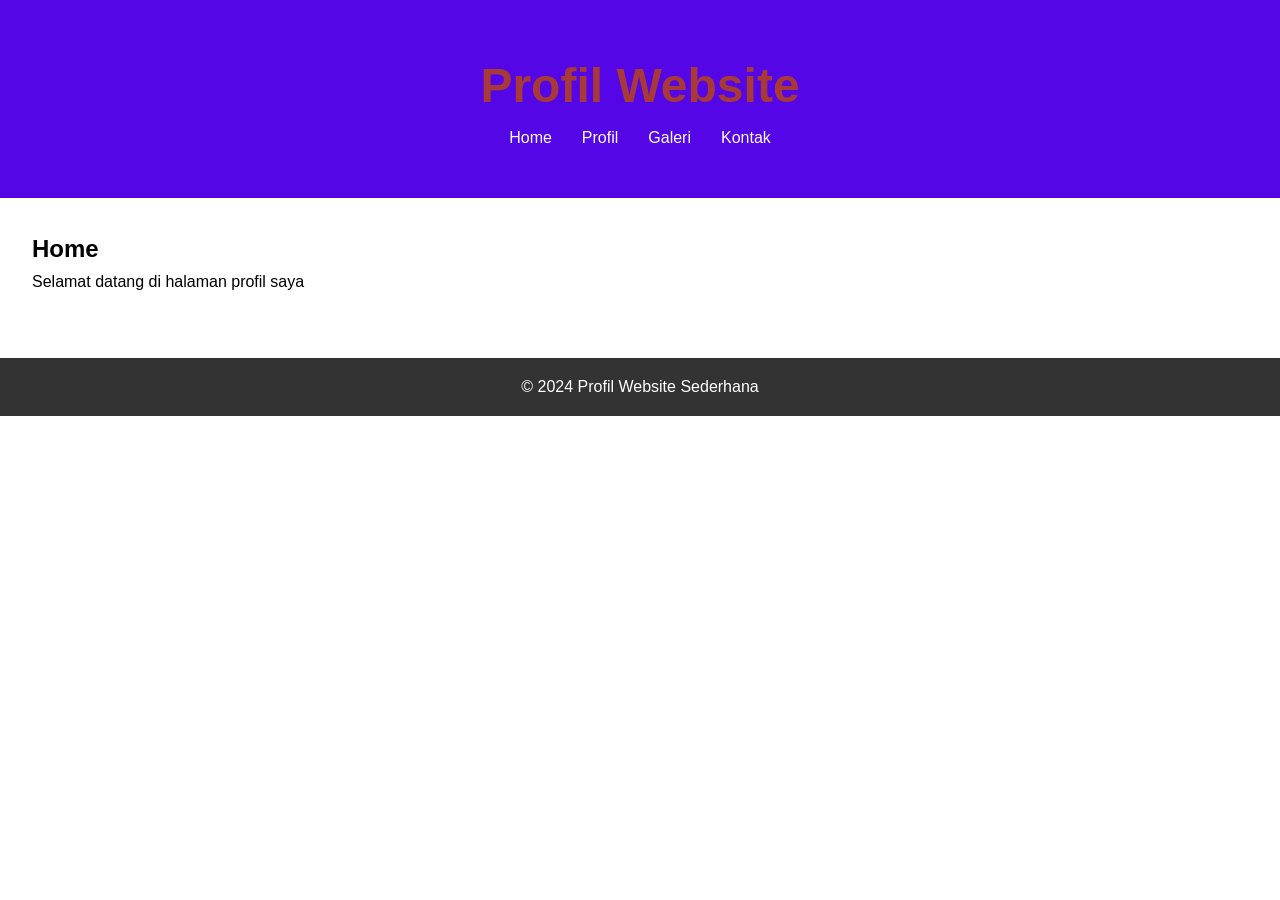
==== webprofil/index.html @ f0650748 "Add files via upload" ====
<!DOCTYPE html>
<html lang="id">
<head>
    <meta charset="UTF-8">
    <meta name="viewport" content="width=device-width, initial-scale=1.0">
    <title>Profil Website Sederhana</title>
    <link rel="stylesheet" href="style.css">
</head>
<body>
    <header>
        <h1>Profil Website</h1>
        <nav>
            <ul>
                <li><a href="index.html">Home</a></li>
                <li><a href="profil.html">Profil</a></li>
                <li><a href="galeri.html">Galeri</a></li>
                <li><a href="kontak.html">Kontak</a></li>
            </ul>
        </nav>
    </header>

    <section id="home">
        <h2>Home</h2>
        <p>Selamat datang di halaman profil saya</p>
    </section>

    <footer>
        <p>&copy; 2024 Profil Website Sederhana</p>
    </footer>
</body>
</html>
---- webprofil/style.css ----
/* Reset gaya dasar */
* {
    margin: 0;
    padding: 0;
    box-sizing: border-box;
}

body {
    font-family: Arial, sans-serif;
    line-height: 1.6;
}

h1{
    /* font-family: 'Times New Roman', Times, serif; */
    font-family: Verdana, Geneva, Tahoma, sans-serif;
    font-size: 3em;
}

header {
    /* background: #333; */
    background: #5406e6;
    color: #a83939;
    /* padding: 1em; */
    padding: 3em;
    /* margin: 2em; */
    text-align: center;
}

nav ul {
    list-style-type: none;
    display: flex;
    justify-content: center;
}

nav ul li {
    margin: 0 15px;
}

nav ul li a {
    color: #fff;
    text-decoration: none;
}

section {
    padding: 2em;
}

#home, #profil, #galeri, #kontak {
    margin-bottom: 2em;
}

.gallery {
    display: flex;
    gap: 1em;
}

.gallery img {
    width: 150px;
    height: 150px;
    border-radius: 8px;
}

footer {
    background: #333;
    color: #fff;
    text-align: center;
    padding: 1em 0;
    margin-top: 2em;
}
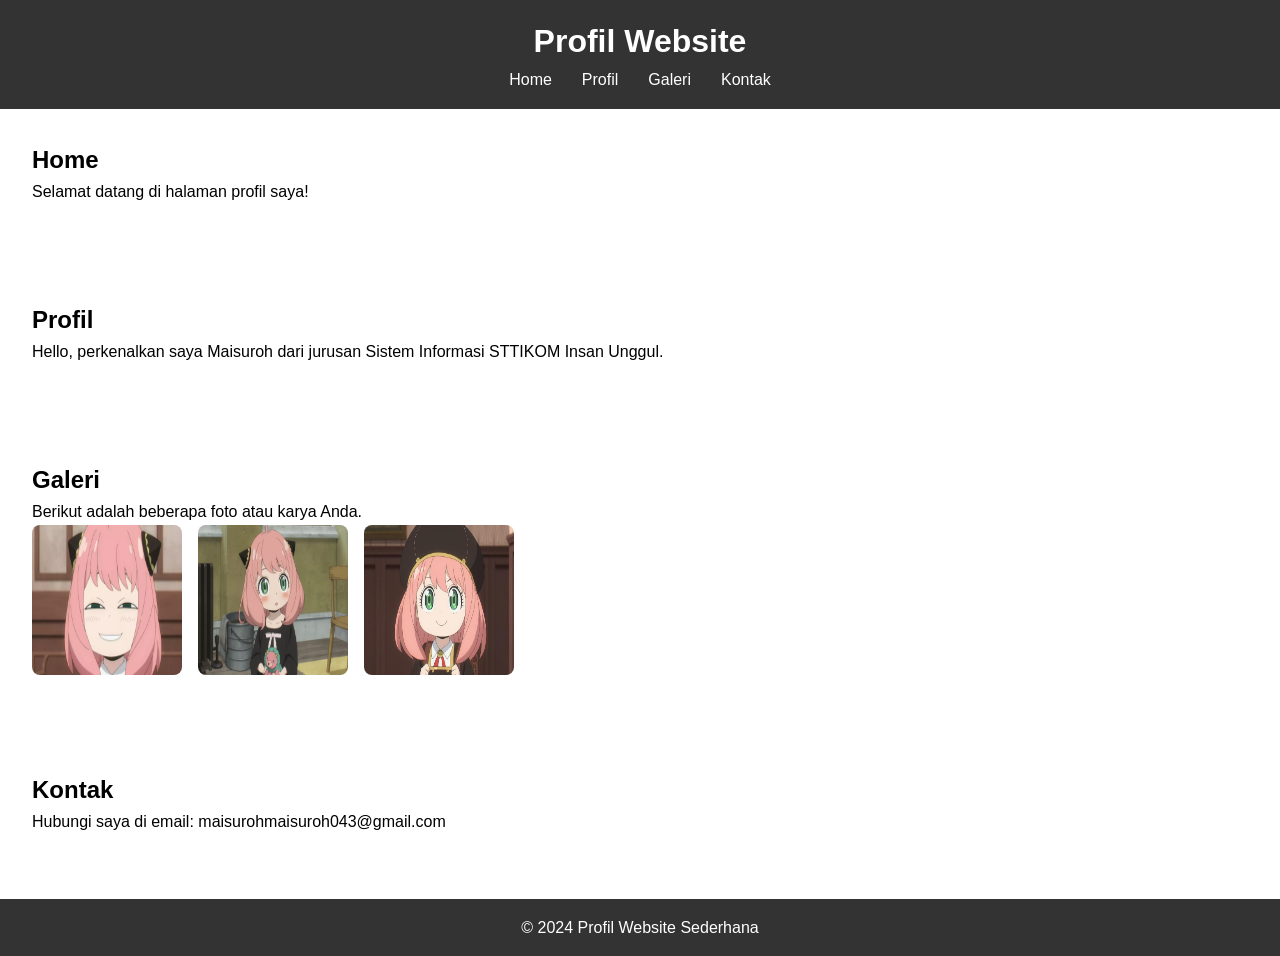
==== commit 37d56536: "Add files via upload" ====
--- a/webprofil/index.html
+++ b/webprofil/index.html
@@ -1,5 +1,5 @@
 <!DOCTYPE html>
-<html lang="id">
+<html lang="en">
 <head>
     <meta charset="UTF-8">
     <meta name="viewport" content="width=device-width, initial-scale=1.0">
@@ -11,21 +11,41 @@
         <h1>Profil Website</h1>
         <nav>
             <ul>
-                <li><a href="index.html">Home</a></li>
-                <li><a href="profil.html">Profil</a></li>
-                <li><a href="galeri.html">Galeri</a></li>
-                <li><a href="kontak.html">Kontak</a></li>
+                <li><a href="#home">Home</a></li>
+                <li><a href="#profil">Profil</a></li>
+                <li><a href="#galeri">Galeri</a></li>
+                <li><a href="#kontak">Kontak</a></li>
             </ul>
         </nav>
     </header>
 
     <section id="home">
         <h2>Home</h2>
-        <p>Selamat datang di halaman profil saya</p>
+        <p>Selamat datang di halaman profil saya!</p>
+    </section>
+
+    <section id="profil">
+        <h2>Profil</h2>
+        <p>Hello, perkenalkan saya Maisuroh dari jurusan Sistem Informasi STTIKOM Insan Unggul.</p>
+    </section>
+
+    <section id="galeri">
+        <h2>Galeri</h2>
+        <p>Berikut adalah beberapa foto atau karya Anda.</p>
+        <div class="gallery">
+            <img src="gambar1.webp" alt="Gambar 1">
+            <img src="gambar2.jpg" alt="Gambar 2">
+            <img src="gambar3.jpg" alt="Gambar 3">
+        </div>
+    </section>
+
+    <section id="kontak">
+        <h2>Kontak</h2>
+        <p>Hubungi saya di email: maisurohmaisuroh043@gmail.com</p>
     </section>
 
     <footer>
         <p>&copy; 2024 Profil Website Sederhana</p>
     </footer>
 </body>
-</html>+</html>
--- a/webprofil/style.css
+++ b/webprofil/style.css
@@ -10,19 +10,10 @@
     line-height: 1.6;
 }
 
-h1{
-    /* font-family: 'Times New Roman', Times, serif; */
-    font-family: Verdana, Geneva, Tahoma, sans-serif;
-    font-size: 3em;
-}
-
 header {
-    /* background: #333; */
-    background: #5406e6;
-    color: #a83939;
-    /* padding: 1em; */
-    padding: 3em;
-    /* margin: 2em; */
+    background: #333;
+    color: #fff;
+    padding: 1em;
     text-align: center;
 }
 
